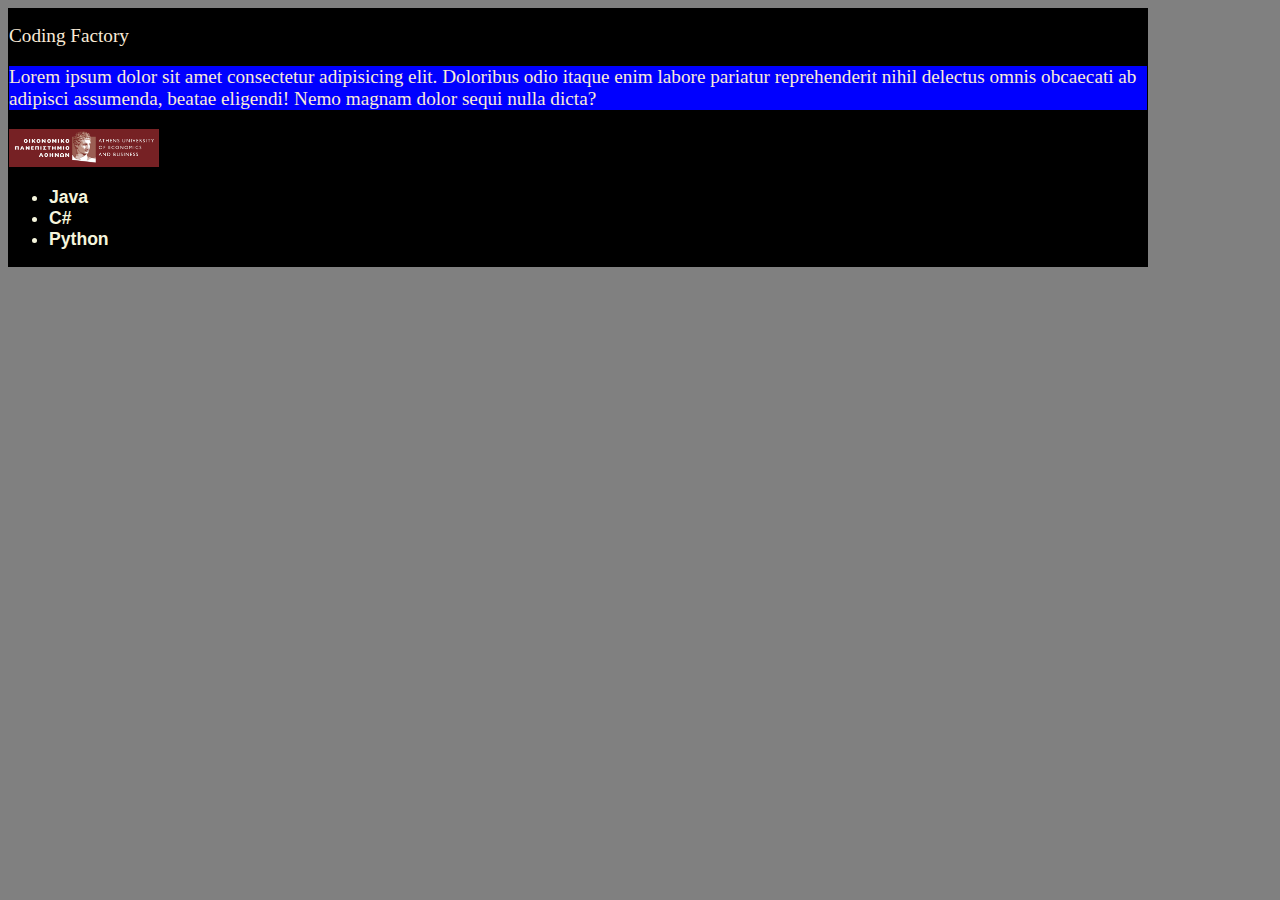
==== chapter2/div-hello.html @ 0680297f "chapter-2 v0.1" ====
<!DOCTYPE html>
<html lang="en">
<head>
    <meta charset="UTF-8">
    <meta http-equiv="X-UA-Compatible" content="IE=edge" >
    <meta name="viewport" content="width=device-width, initial-scale=1.0">
    <title>Coding Factory</title>
    <link rel="stylesheet" href="./div-hello.css">
</head>
<body>
    <div class="container bg-dark">
        <h2 class="aueb-text"> Coding Factory</h2>
        <p class="aueb-text bg-primary"> Lorem ipsum dolor sit amet consectetur adipisicing elit. Doloribus odio itaque enim labore pariatur reprehenderit nihil delectus omnis obcaecati ab adipisci assumenda, beatae eligendi! Nemo magnam dolor sequi nulla dicta?</p>
        <img  class="icon-small" src="../chapter1/img/aueb-img.jpg" alt="Coding Factory">
        <ul class="courses-wrapper">
            <li class="course-text bg-dark">Java</li>
            <li class="course-text bg-dark">C#</li>
            <li class="course-text bg-dark">Python</li>
        </ul>
    </div>
    
</body>
</html>
---- chapter2/div-hello.css ----
body{
    background-color: gray;
}
.container {
    width: 90%;
    border: 1px solid black;
}
.container-fluid {
    width: 90%;
    border: 1px solid black;
}
.aueb-text {
    font-family: 'Times New Roman', Times, serif;
    font-size: 1.2rem;
    font-weight: 400;
    color: antiquewhite;
}
.fg-light {
    color: white;
}
.bg-dark {
    background-color: black;
}
.bg-primary{
    background-color: blue;
}
.icon-small {
    width: 150px;
    height: auto;
}
.course-wrapper {
    background-color: aquamarine;
}
.course-text {
    font-family: Arial, Helvetica, sans-serif;
    font-size: 1.1rem;
    font-weight: bold;
    color: beige;
}
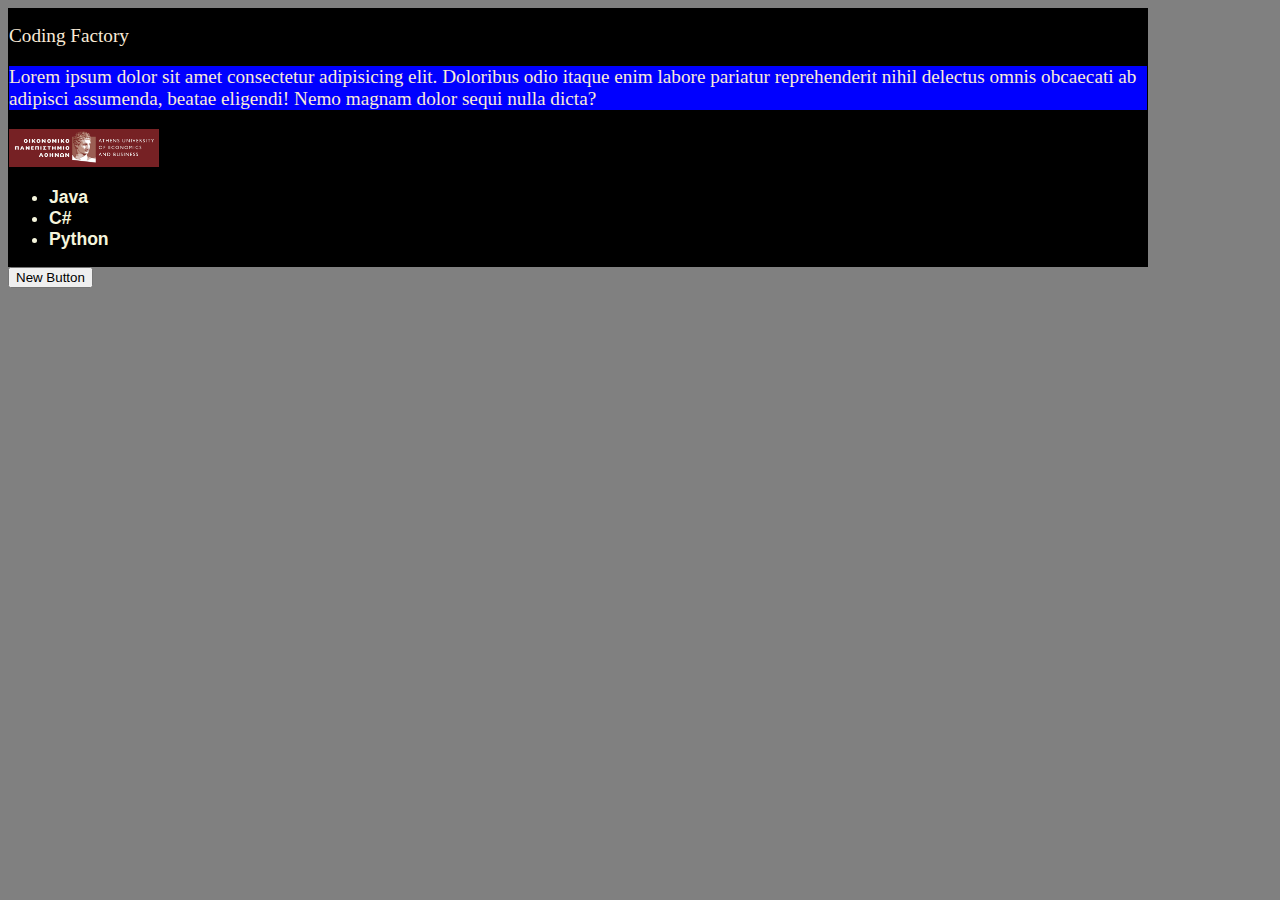
==== commit a1c30f70: "div hello v0.2" ====
--- a/chapter2/div-hello.html
+++ b/chapter2/div-hello.html
@@ -18,6 +18,6 @@
             <li class="course-text bg-dark">Python</li>
         </ul>
     </div>
-    
+    <button type="button">New Button</button>
 </body>
-</html>+</html>
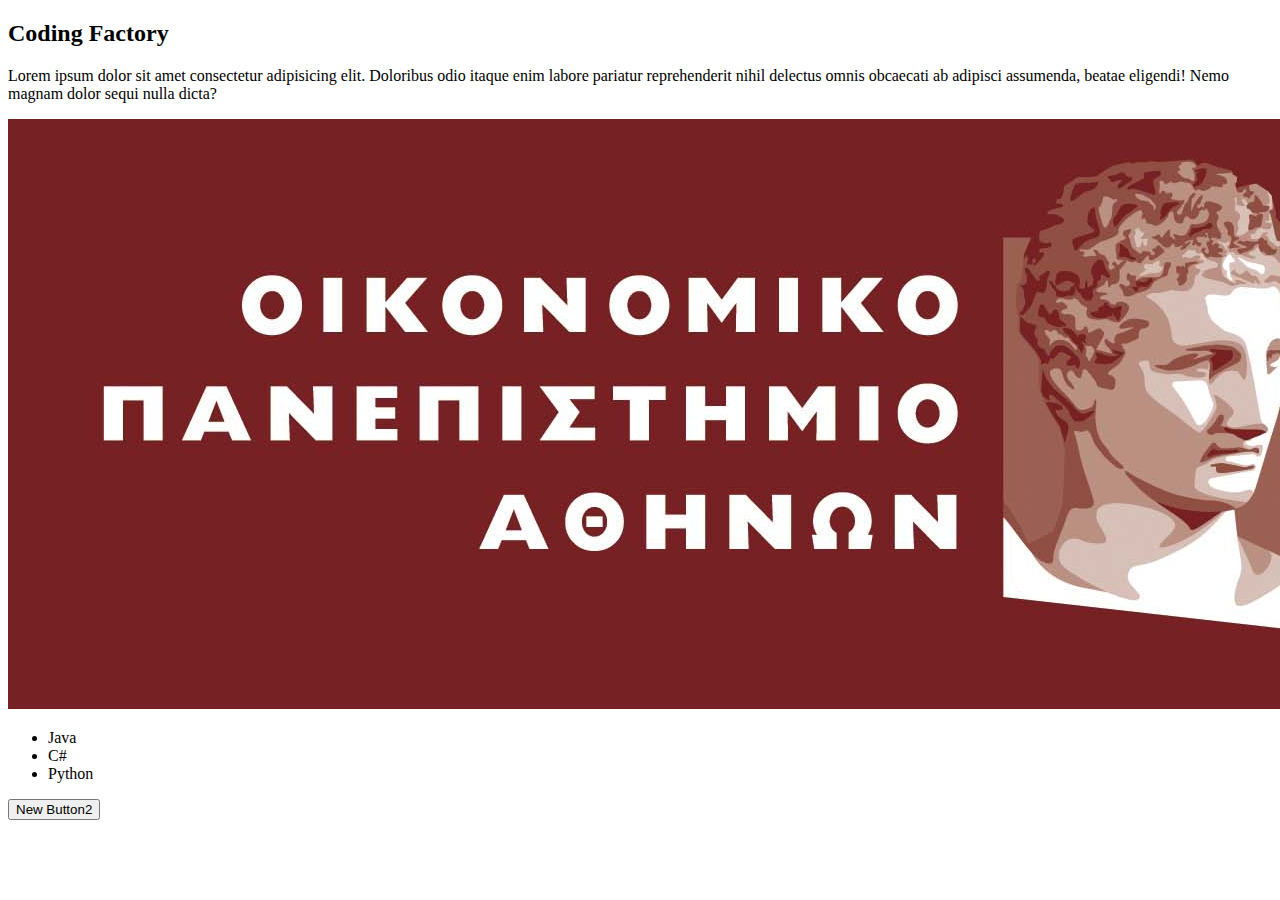
==== commit 11e86e8d: "new button 2" ====
--- a/chapter2/div-hello.html
+++ b/chapter2/div-hello.html
@@ -18,6 +18,6 @@
             <li class="course-text bg-dark">Python</li>
         </ul>
     </div>
-    <button type="button">New Button</button>
+    <button type="button">New Button2</button>
 </body>
 </html>
